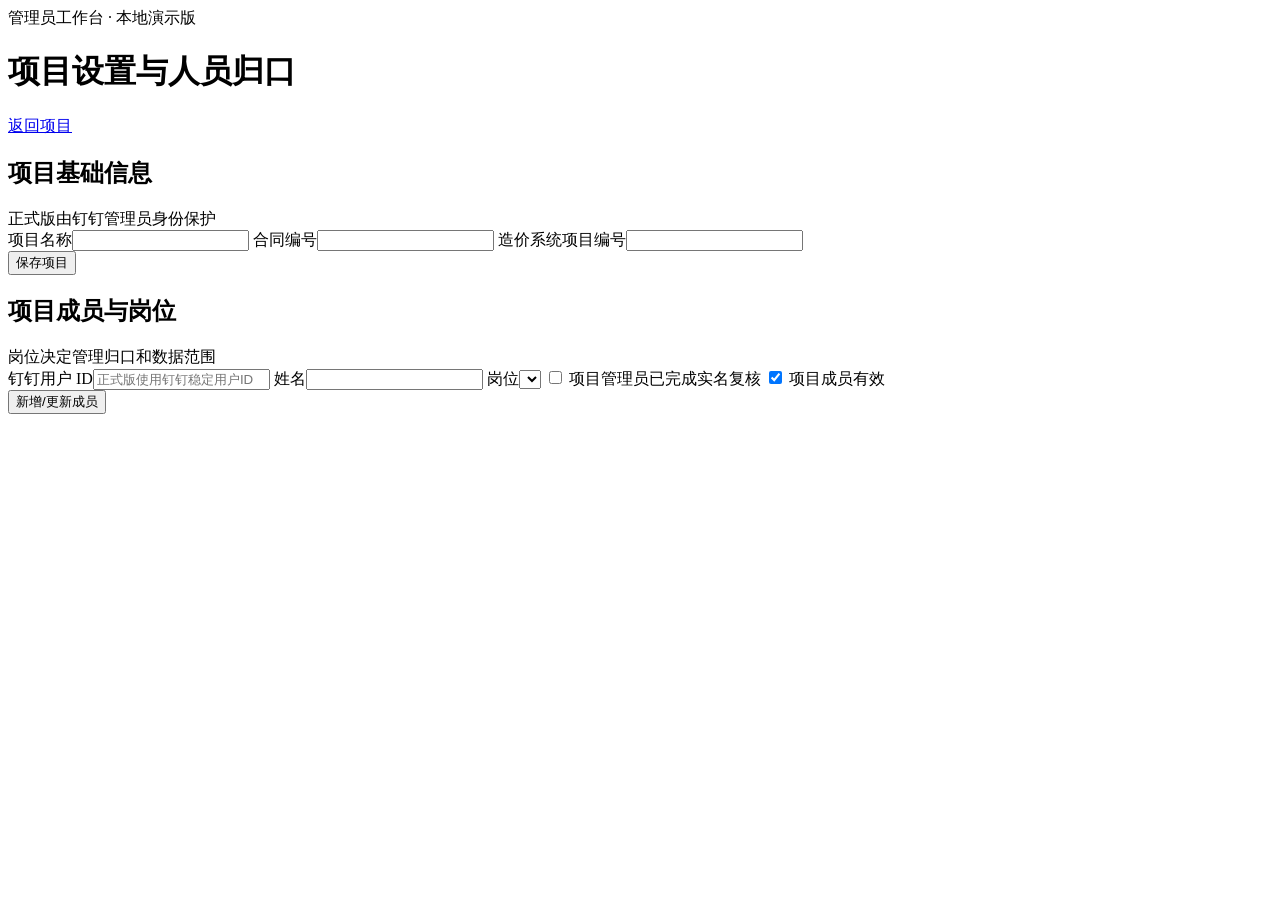
==== web/admin.html @ 728e9b7b "feat: add municipal cost loop core" ====
<!doctype html>
<html lang="zh-CN">
<head>
  <meta charset="utf-8">
  <meta name="viewport" content="width=device-width,initial-scale=1">
  <title>项目设置</title>
  <link rel="stylesheet" href="/style.css">
  <link rel="stylesheet" href="/admin.css">
</head>
<body>
  <header class="topbar">
    <div><div class="eyebrow">管理员工作台 · 本地演示版</div><h1>项目设置与人员归口</h1></div>
    <div class="top-actions"><a class="ghost link-button" href="/">返回项目</a></div>
  </header>
  <main class="content admin-content">
    <section class="panel">
      <div class="panel-title"><h2>项目基础信息</h2><span class="muted">正式版由钉钉管理员身份保护</span></div>
      <form id="projectForm" class="admin-form-grid">
        <label>项目名称<input name="project_name" required></label>
        <label>合同编号<input name="contract_no"></label>
        <label>造价系统项目编号<input name="cost_system_project_no"></label>
        <div class="form-footer"><span></span><button class="primary" type="submit">保存项目</button></div>
      </form>
      <div id="projectMessage" class="form-message"></div>
    </section>
    <section class="panel">
      <div class="panel-title"><h2>项目成员与岗位</h2><span class="muted">岗位决定管理归口和数据范围</span></div>
      <form id="memberForm" class="admin-form-grid">
        <label>钉钉用户 ID<input name="user_id" placeholder="正式版使用钉钉稳定用户ID" required></label>
        <label>姓名<input name="user_name" required></label>
        <label>岗位<select name="role_code" id="adminRoleSelect"></select></label>
        <label class="check-field"><input type="checkbox" name="real_name_verified"> 项目管理员已完成实名复核</label>
        <label class="check-field"><input type="checkbox" name="active" checked> 项目成员有效</label>
        <div class="form-footer"><span></span><button class="primary" type="submit">新增/更新成员</button></div>
      </form>
      <div id="memberMessage" class="form-message"></div>
      <div id="membersTable"></div>
    </section>
  </main>
  <script src="/admin.js"></script>
</body>
</html>
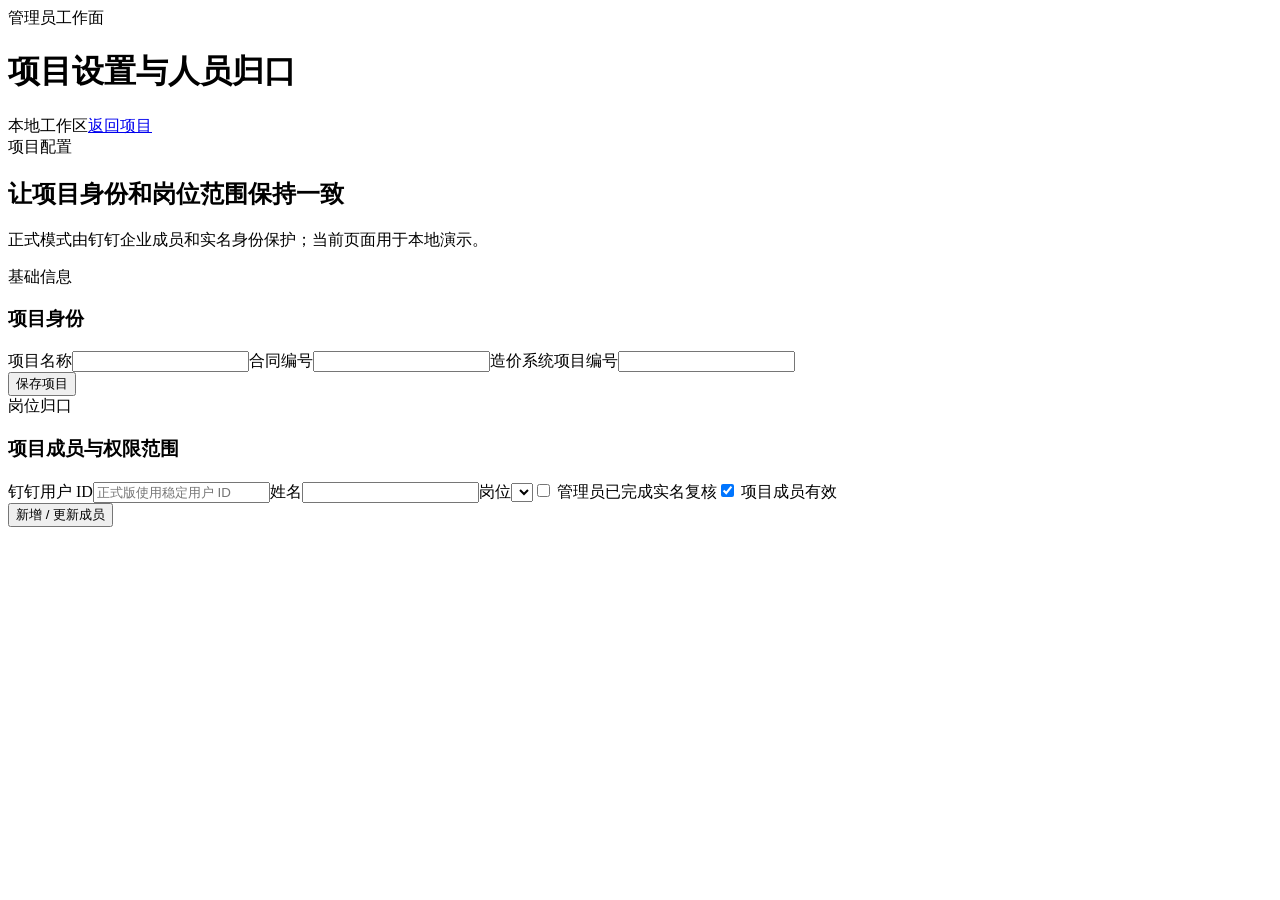
==== commit afa8a308: "feat: rebuild municipal closure webui" ====
--- a/web/admin.html
+++ b/web/admin.html
@@ -3,40 +3,15 @@
 <head>
   <meta charset="utf-8">
   <meta name="viewport" content="width=device-width,initial-scale=1">
-  <title>项目设置</title>
+  <title>项目设置 · 市政工程岗位成果闭环演示项目</title>
   <link rel="stylesheet" href="/style.css">
   <link rel="stylesheet" href="/admin.css">
 </head>
 <body>
-  <header class="topbar">
-    <div><div class="eyebrow">管理员工作台 · 本地演示版</div><h1>项目设置与人员归口</h1></div>
-    <div class="top-actions"><a class="ghost link-button" href="/">返回项目</a></div>
-  </header>
-  <main class="content admin-content">
-    <section class="panel">
-      <div class="panel-title"><h2>项目基础信息</h2><span class="muted">正式版由钉钉管理员身份保护</span></div>
-      <form id="projectForm" class="admin-form-grid">
-        <label>项目名称<input name="project_name" required></label>
-        <label>合同编号<input name="contract_no"></label>
-        <label>造价系统项目编号<input name="cost_system_project_no"></label>
-        <div class="form-footer"><span></span><button class="primary" type="submit">保存项目</button></div>
-      </form>
-      <div id="projectMessage" class="form-message"></div>
-    </section>
-    <section class="panel">
-      <div class="panel-title"><h2>项目成员与岗位</h2><span class="muted">岗位决定管理归口和数据范围</span></div>
-      <form id="memberForm" class="admin-form-grid">
-        <label>钉钉用户 ID<input name="user_id" placeholder="正式版使用钉钉稳定用户ID" required></label>
-        <label>姓名<input name="user_name" required></label>
-        <label>岗位<select name="role_code" id="adminRoleSelect"></select></label>
-        <label class="check-field"><input type="checkbox" name="real_name_verified"> 项目管理员已完成实名复核</label>
-        <label class="check-field"><input type="checkbox" name="active" checked> 项目成员有效</label>
-        <div class="form-footer"><span></span><button class="primary" type="submit">新增/更新成员</button></div>
-      </form>
-      <div id="memberMessage" class="form-message"></div>
-      <div id="membersTable"></div>
-    </section>
-  </main>
-  <script src="/admin.js"></script>
+  <header class="appbar"><div class="brand-block"><div class="brand-mark" aria-hidden="true"><span></span><span></span><span></span></div><div><div class="eyebrow">管理员工作面</div><h1>项目设置与人员归口</h1></div></div><div class="app-actions"><span class="local-pill"><i></i> 本地工作区</span><a class="button button-quiet" href="/">返回项目</a></div></header>
+  <main class="admin-content"><div class="page-heading"><span class="eyebrow">项目配置</span><h2>让项目身份和岗位范围保持一致</h2><p>正式模式由钉钉企业成员和实名身份保护；当前页面用于本地演示。</p></div>
+    <section class="panel"><div class="panel-heading"><div><span class="eyebrow">基础信息</span><h3>项目身份</h3></div></div><form id="projectForm" class="admin-form-grid"><label>项目名称<input name="project_name" required></label><label>合同编号<input name="contract_no"></label><label>造价系统项目编号<input name="cost_system_project_no"></label><div class="form-footer"><span></span><button class="button button-primary" type="submit">保存项目</button></div></form><div id="projectMessage" class="form-message"></div></section>
+    <section class="panel"><div class="panel-heading"><div><span class="eyebrow">岗位归口</span><h3>项目成员与权限范围</h3></div></div><form id="memberForm" class="admin-form-grid"><label>钉钉用户 ID<input name="user_id" placeholder="正式版使用稳定用户 ID" required></label><label>姓名<input name="user_name" required></label><label>岗位<select name="role_code" id="adminRoleSelect"></select></label><label class="check-field"><input type="checkbox" name="real_name_verified"> 管理员已完成实名复核</label><label class="check-field"><input type="checkbox" name="active" checked> 项目成员有效</label><div class="form-footer"><span></span><button class="button button-primary" type="submit">新增 / 更新成员</button></div></form><div id="memberMessage" class="form-message"></div><div id="membersTable"></div></section>
+  </main><script src="/admin.js"></script>
 </body>
 </html>
